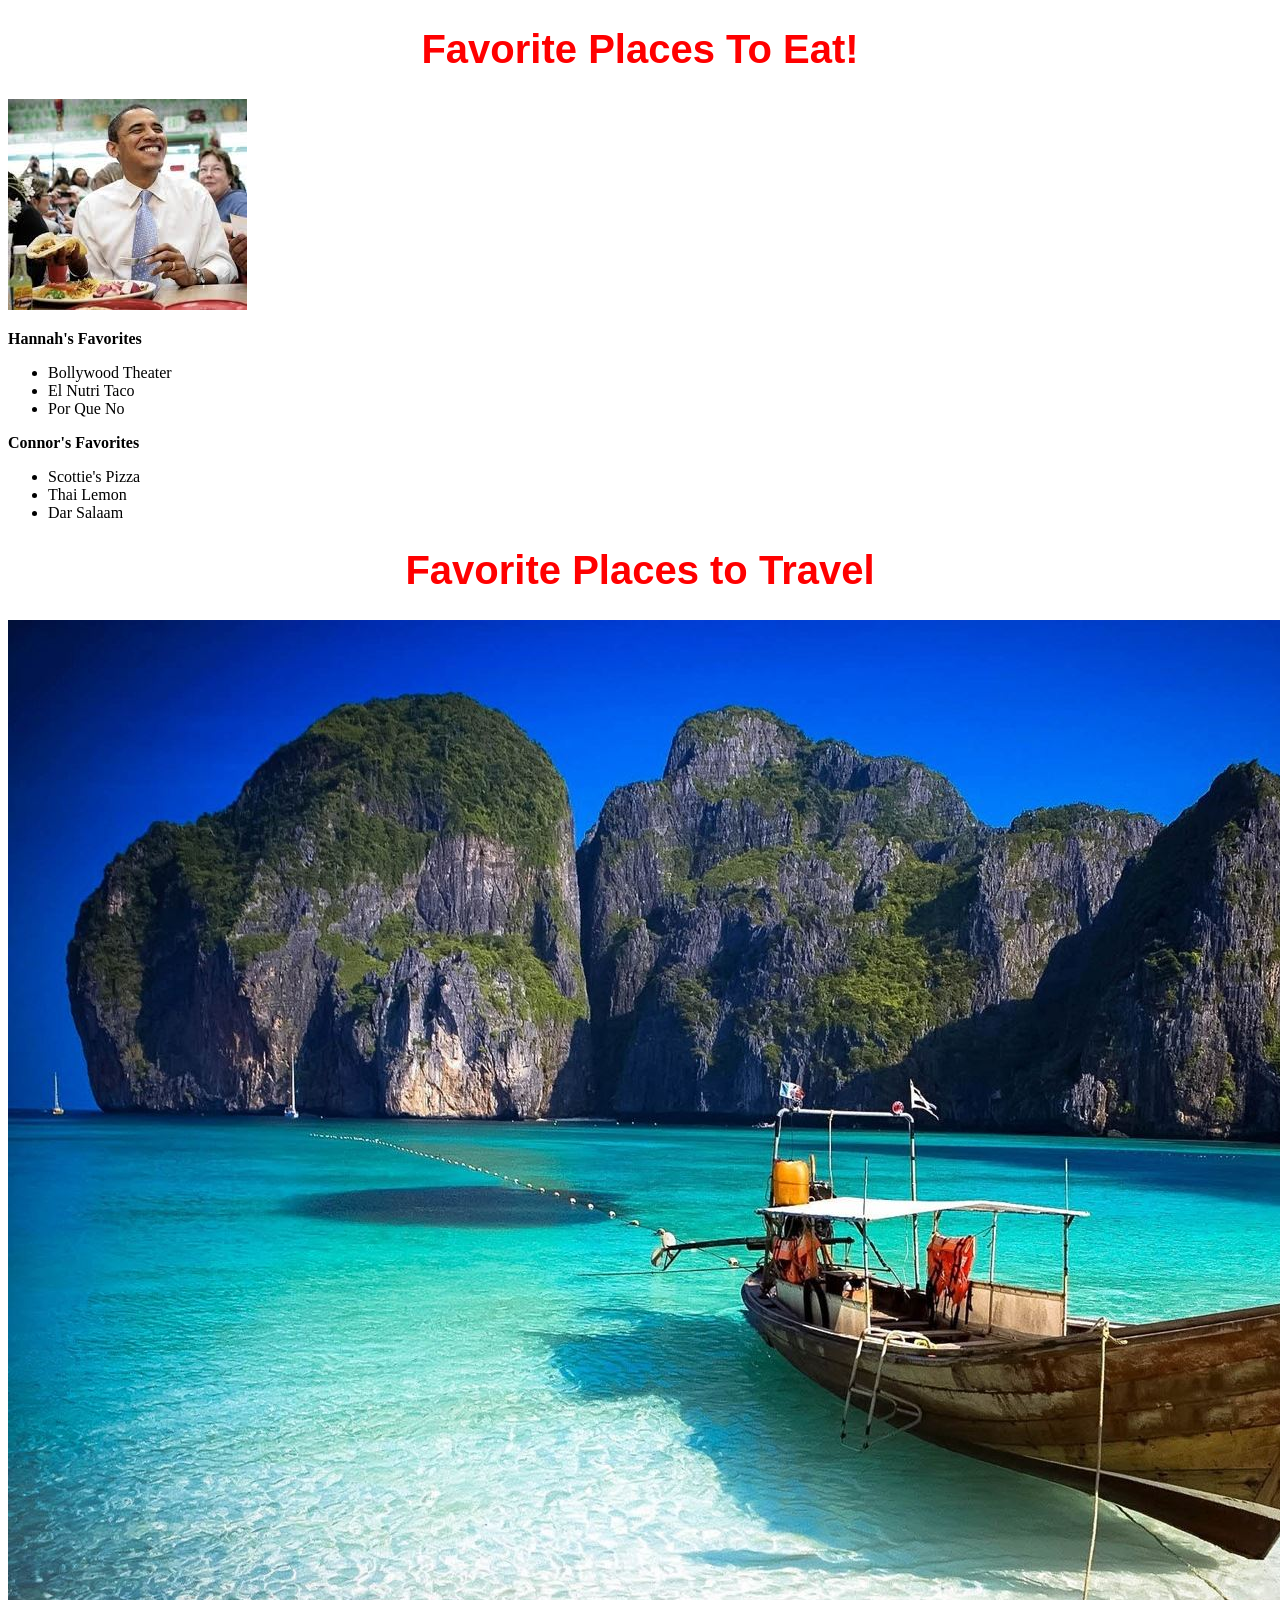
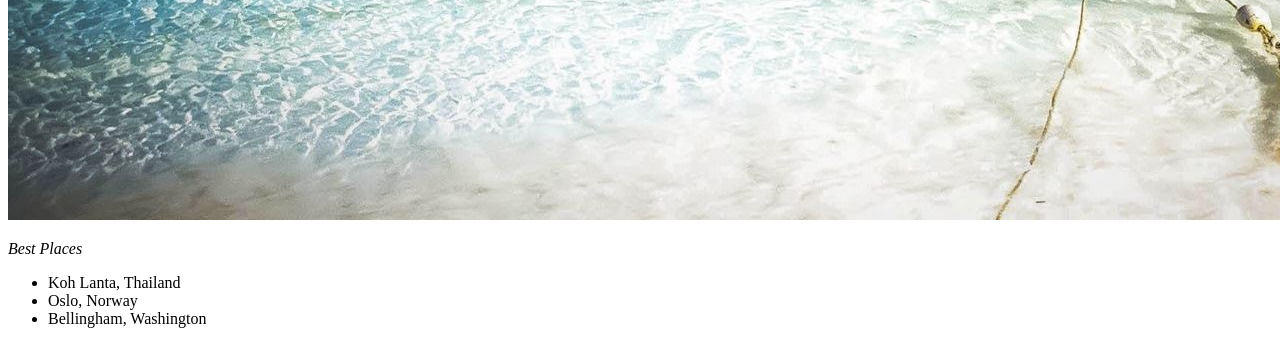
==== favorite-places.html @ 0d1571bb "Add favorite places page" ====
<!DOCTYPE html>
  <html>
    <head>
      <link href="css/styles.css" rel="stylesheet" type="text/css">
      <title>Favorite Places</title>
    </head>
    <body>
      <h1>Favorite Places To Eat!</h1>
        <img src="img/Obama taco.jpeg" alt="Obama eating a taco">
        <p><strong>Hannah's Favorites</strong></p>
        <ul>
          <li>Bollywood Theater</li>
          <li>El Nutri Taco</li>
          <li>Por Que No</li>
        </ul>
        <p><strong>Connor's Favorites</strong></p>
        <ul>
          <li>Scottie's Pizza</li>
          <li>Thai Lemon</li>
          <li>Dar Salaam</li>
        </ul>
      <h1>Favorite Places to Travel</h1>
        <img src="img/Ko-Lanta.jpg" alt="Koh Lanta island in Thailand" />
        <p><em>Best Places</em></p>
        <ul>
          <li>Koh Lanta, Thailand</li>
          <li>Oslo, Norway</li>
          <li>Bellingham, Washington</li>
        </ul>
    </body>

  </html>
---- css/styles.css ----
h1 {
  color: red;
  text-align: center;
  font-family: sans-serif;
  font-size: 40px;
}

h2 {
  line-height: inherit;
}

h3 {
  font-weight: bold;
  color: #1EB4A5;
}
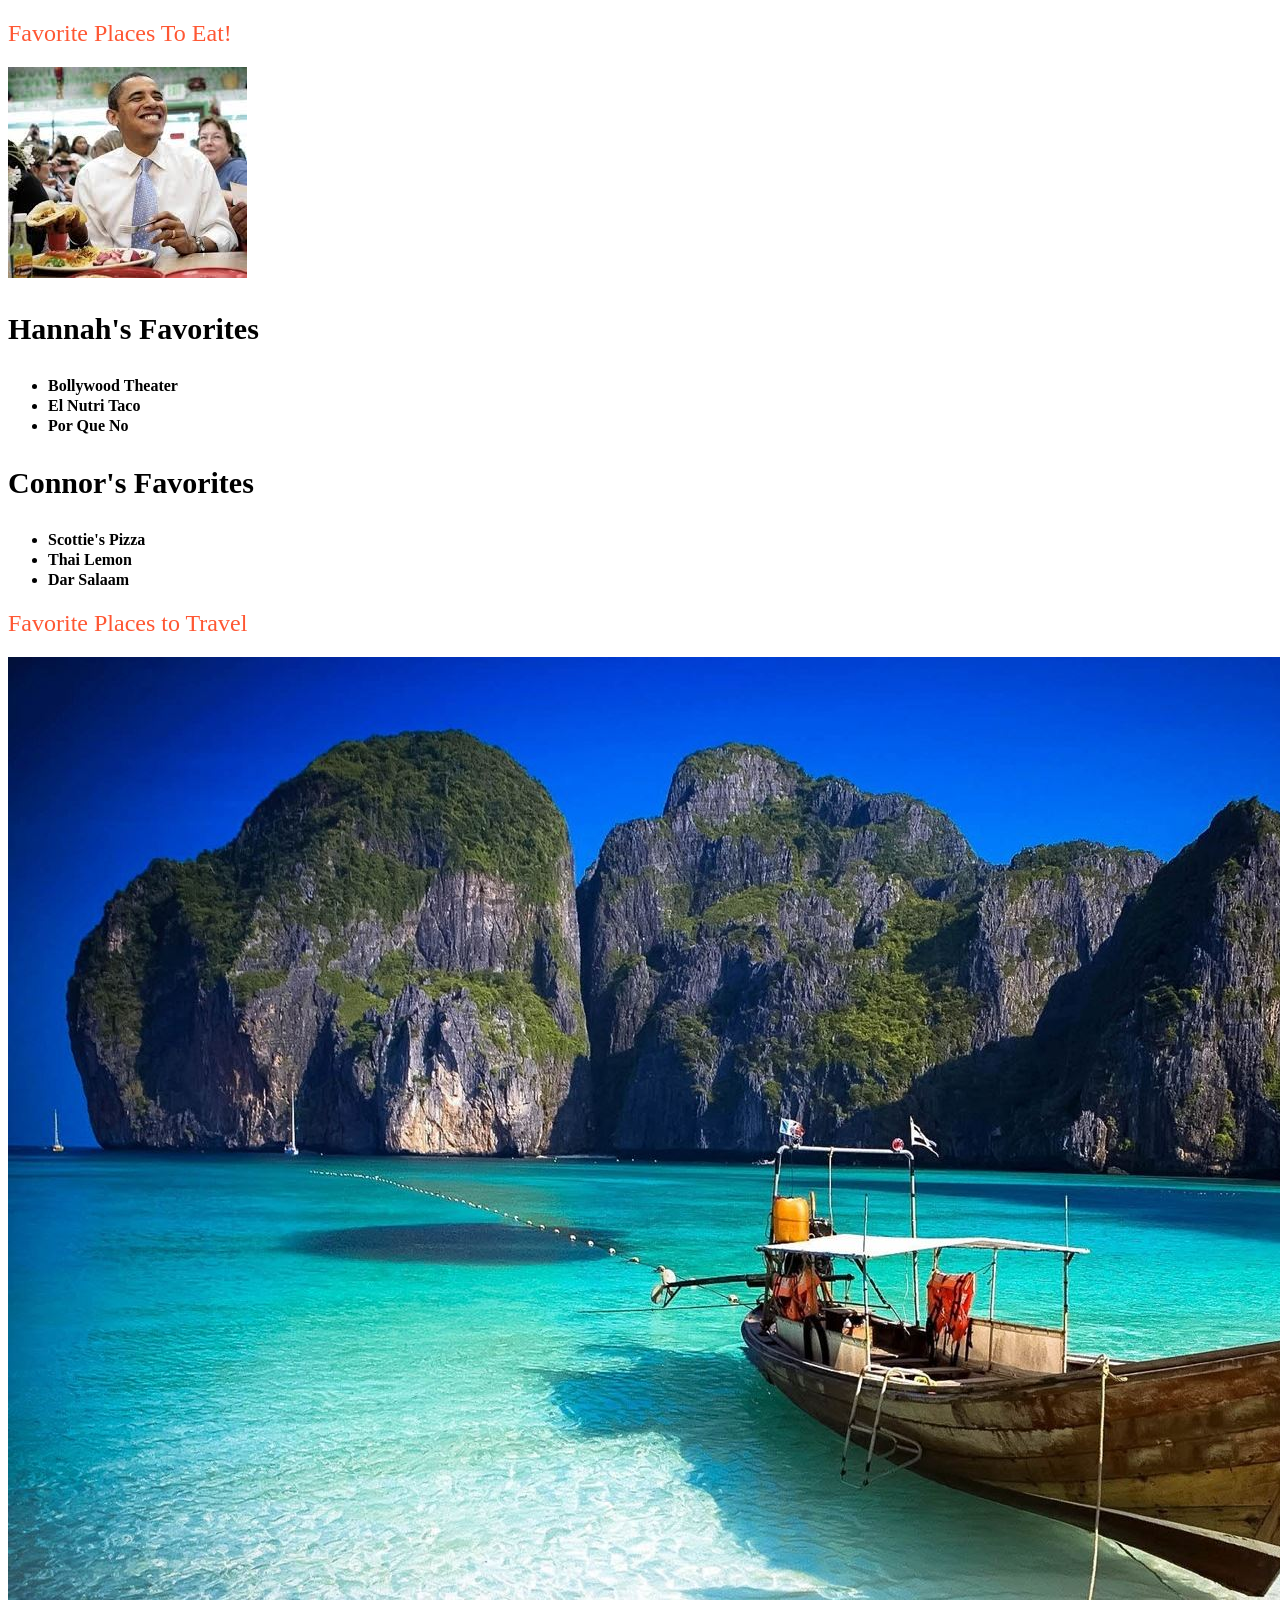
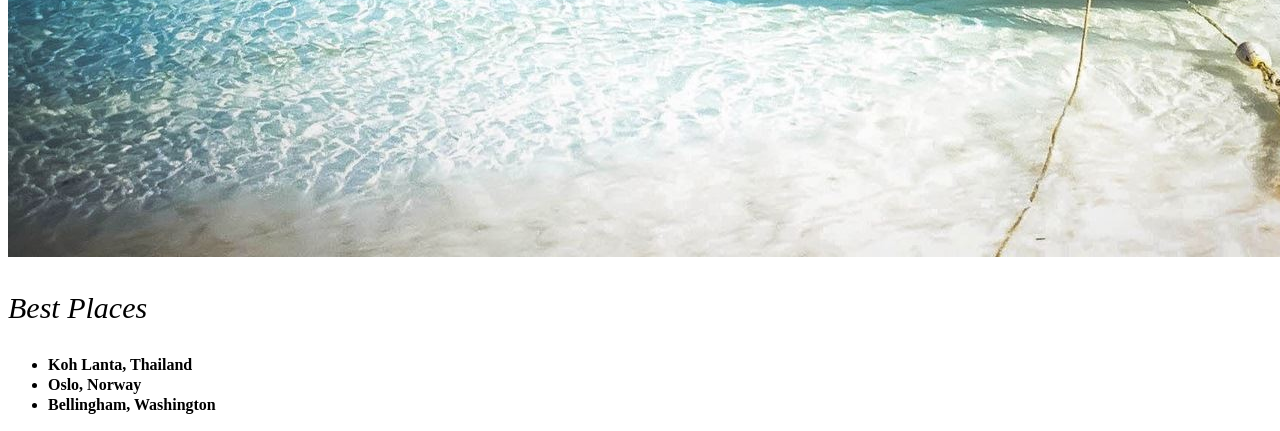
==== commit 6f6bd50a: "Add style2.css" ====
--- a/favorite-places.html
+++ b/favorite-places.html
@@ -1,11 +1,11 @@
 <!DOCTYPE html>
   <html>
     <head>
-      <link href="css/styles.css" rel="stylesheet" type="text/css">
+      <link href="css/styles2.css" rel="stylesheet" type="text/css">
       <title>Favorite Places</title>
     </head>
     <body>
-      <h1>Favorite Places To Eat!</h1>
+      <h2>Favorite Places To Eat!</h2>
         <img src="img/Obama taco.jpeg" alt="Obama eating a taco">
         <p><strong>Hannah's Favorites</strong></p>
         <ul>
@@ -19,7 +19,7 @@
           <li>Thai Lemon</li>
           <li>Dar Salaam</li>
         </ul>
-      <h1>Favorite Places to Travel</h1>
+      <h2>Favorite Places to Travel</h2>
         <img src="img/Ko-Lanta.jpg" alt="Koh Lanta island in Thailand" />
         <p><em>Best Places</em></p>
         <ul>
--- a/css/styles2.css
+++ b/css/styles2.css
@@ -0,0 +1,26 @@
+h1 {
+  font-family: monospace;
+  font-family: sans-serif;
+  color: #581845;
+}
+
+h2 {
+  color:#FF5733;
+  font-weight: lighter;
+}
+
+h3 {
+  color:#FFC300;
+}
+
+p {
+  font-size:30px;
+}
+
+ul {
+  font-weight: bold;
+}
+
+li {
+  line-height: 20px;
+}
